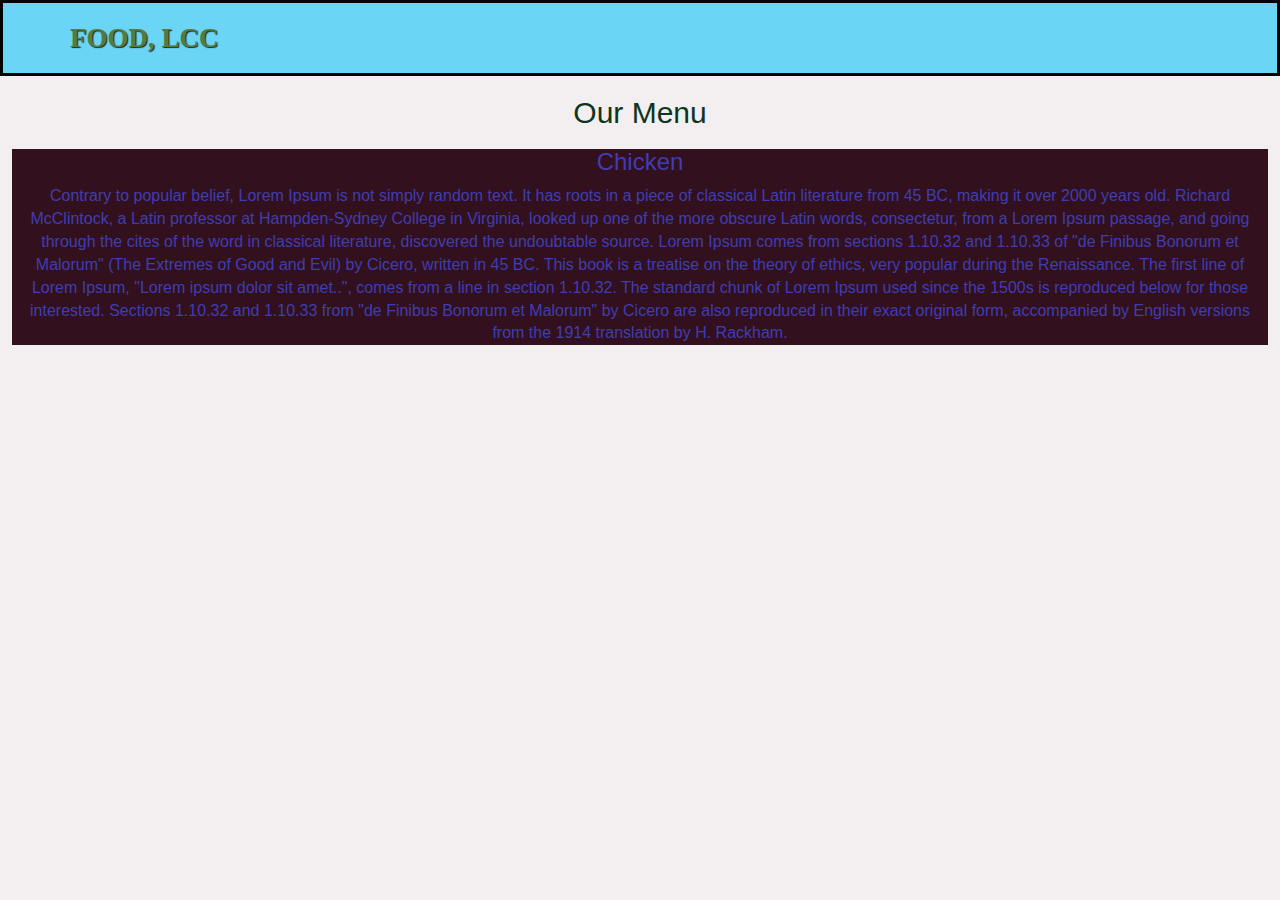
==== module3-solution/index.html @ 3acd675f "first commit" ====
<!doctype html>
<html lang="en">
  <head>
    <meta charset="utf-8">
    <meta http-equiv="X-UA-Compatible" content="IE=edge">
    <meta name="viewport" content="width=device-width, initial-scale=1"> <!-- isso daqui para pegar o tamanho da tela do celular -->
    <title>Bootstrap Starter Page</title>
    <link rel="stylesheet" href="css/bootstrap.min.css">
    <link rel="stylesheet" href="css/styles.css">
  </head>
  <header>
    <nav id="header-nav" class="navbar navbar-default">
      <div class="container">
        <div class="navbar-header">
          <a href="index.html" class="pull-left visible-md visible-lg">
            <div id="logo-img"></div>
          </a>

          <div class="navbar-brand">
            <a href="index.html"><h1>Food, LCC</h1></a>
          </div>

          <button type="button" class="navbar-toggle collapsed" data-toggle="collapse" data-target="#collapsable-nav" aria-expanded="false">
            <span class="sr-only">Toggle navigation</span>
            <span class="icon-bar"></span>
            <span class="icon-bar"></span>
            <span class="icon-bar"></span>
          </button>
        </div>
        <div id="collapsable-nav" class="collapse">
          <ul id="nav-list" class="nav navbar-nav navbar-right">
           <li>
             <a href="#">
               <span class="glyphicon "></span><br class="hidden-xs"> Chicken</a>
           </li>
           <li>
             <a href="#">
               <span class="glyphicon "></span><br class="hidden-xs"> Beef</a>
           </li>
           <li>
             <a href="#">
               <span class="glyphicon "></span><br class="hidden-xs"> Sushi</a>
           </li>
    
         </ul><!-- #nav-list -->
       </div><!-- .collapse .navbar-collapse -->
      </div><!-- .container -->
    </nav><!-- #header-nav -->
  </header>

<body>
  <h2>Our Menu</h2>
  <div >
      <section class="bloco">
      <h3>Chicken</h3>
      <p>Contrary to popular belief, Lorem Ipsum is not simply random text. It has roots in a piece of classical Latin literature from 45 BC, making it over 2000 years old. Richard McClintock, a Latin professor at Hampden-Sydney College in Virginia, looked up one of the more obscure Latin words, consectetur, from a Lorem Ipsum passage, and going through the cites of the word in classical literature, discovered the undoubtable source. Lorem Ipsum comes from sections 1.10.32 and 1.10.33 of "de Finibus Bonorum et Malorum" (The Extremes of Good and Evil) by Cicero, written in 45 BC. This book is a treatise on the theory of ethics, very popular during the Renaissance. The first line of Lorem Ipsum, "Lorem ipsum dolor sit amet..", comes from a line in section 1.10.32.
        The standard chunk of Lorem Ipsum used since the 1500s is reproduced below for those interested. Sections 1.10.32 and 1.10.33 from "de Finibus Bonorum et Malorum" by Cicero are also reproduced in their exact original form, accompanied by English versions from the 1914 translation by H. Rackham.</p>
      </section>
  </div>
  
  <!-- jQuery (Bootstrap JS plugins depend on it) -->
  <script src="js/jquery-1.11.3.min.js"></script>
  <script src="js/bootstrap.min.js"></script>
  <script src="js/script.js"></script>
</body>
</html>
---- module3-solution/css/styles.css ----
body {
  font-size: 16px;
  color: rgb(13, 53, 33);
  background-color: #f3eff0;
  font-family: 'Oxygen', sans-serif;
}
p{
  text-align: center;
}
h2{
  text-align: center;
}
h3{
  text-align: center;
}
li a{
  border: 1px solid;
  background-color: white;
}
/** HEADER **/
#header-nav {
  background-color: #6bd5f5;
  border-radius: 0;
  border: #000 solid;
}

.navbar-brand {
  padding-top: 25px;
}
.container {
  padding-bottom: 20px;
  
}

section.bloco {
  background-color: #33101d;
  color:rgb(62, 62, 179);
  margin: 12px;
}

.navbar-brand h1 { /* Restaurant name */
  font-family: 'Lora', serif;
  color: #557c3e;
  font-size: 1.5em;
  text-transform: uppercase;
  font-weight: bold;
  text-shadow: 1px 1px 1px #222;
  margin-top: 0;
  margin-bottom: 0;
  line-height: .75;
}
.navbar-brand a:hover, .navbar-brand a:focus {
  text-decoration: none;
}
.navbar-brand p { /* Kosher cert */
  color: #000;
  text-transform: uppercase;
  font-size: .7em;
  margin-top: 15px;
}
.navbar-brand p span { /* Star-K */
  vertical-align: middle;
}

#nav-list {
  margin-top: 10px;
}
#nav-list a {
  color: #951C49;
  text-align: center;
}
#nav-list a:hover {
  background: #E7E7E7;
}
#nav-list a span {
  font-size: 1.8em;
}

#phone {
  margin-top: 5px;
}
#phone a { /* Phone number */
  text-align: right;
  padding-bottom: 0;
}
#phone div { /* We Deliver */
  color: #557c3e;
  text-align: right;
  padding-right: 15px;
}

.navbar-header button.navbar-toggle, .navbar-header .icon-bar {
  border: 1px solid #61122f;
}
.navbar-header button.navbar-toggle {
  clear: both;
  margin-top: -30px;
}
/* END HEADER */

/********** Large devices only **********/
@media (min-width: 1200px) {

}

/********** Medium devices only **********/
@media (min-width: 992px) and (max-width: 1199px) {
}

/********** Small devices only **********/
@media (min-width: 768px) and (max-width: 991px) {

}

/********** Extra small devices only **********/
@media (max-width: 767px) {
  /* Header */
  .navbar-brand {
    padding-top: 10px;
    height: 80px;
  }
  .navbar-brand h1 { /* Restaurant name */
    padding-top: 10px;
    font-size: 5vw; /* 1vw = 1% of viewport width */
  }
  .navbar-brand p { /* Kosher cert */
    font-size: .6em;
    margin-top: 12px;
  }
  .navbar-brand p img { /* Star-K */
    height: 20px;
  }

  #collapsable-nav a { /* Collapsed nav menu text */
    font-size: 1.2em;
  }
  #collapsable-nav a span { /* Collapsed nav menu glyph */
    font-size: 1em;
    margin-right: 5px;
  }

  #call-btn > a {
    font-size: 1.5em;
    display: block;
    margin: 0 20px;
    padding: 10px;
    border: 2px solid #fff;
    background-color: #f6b319;
    color: #951c49;
  }
  #xs-deliver {
    margin-top: 5px;
    font-size: .7em;
    letter-spacing: .1em;
    text-transform: uppercase;
  }
  /* End Header */

}
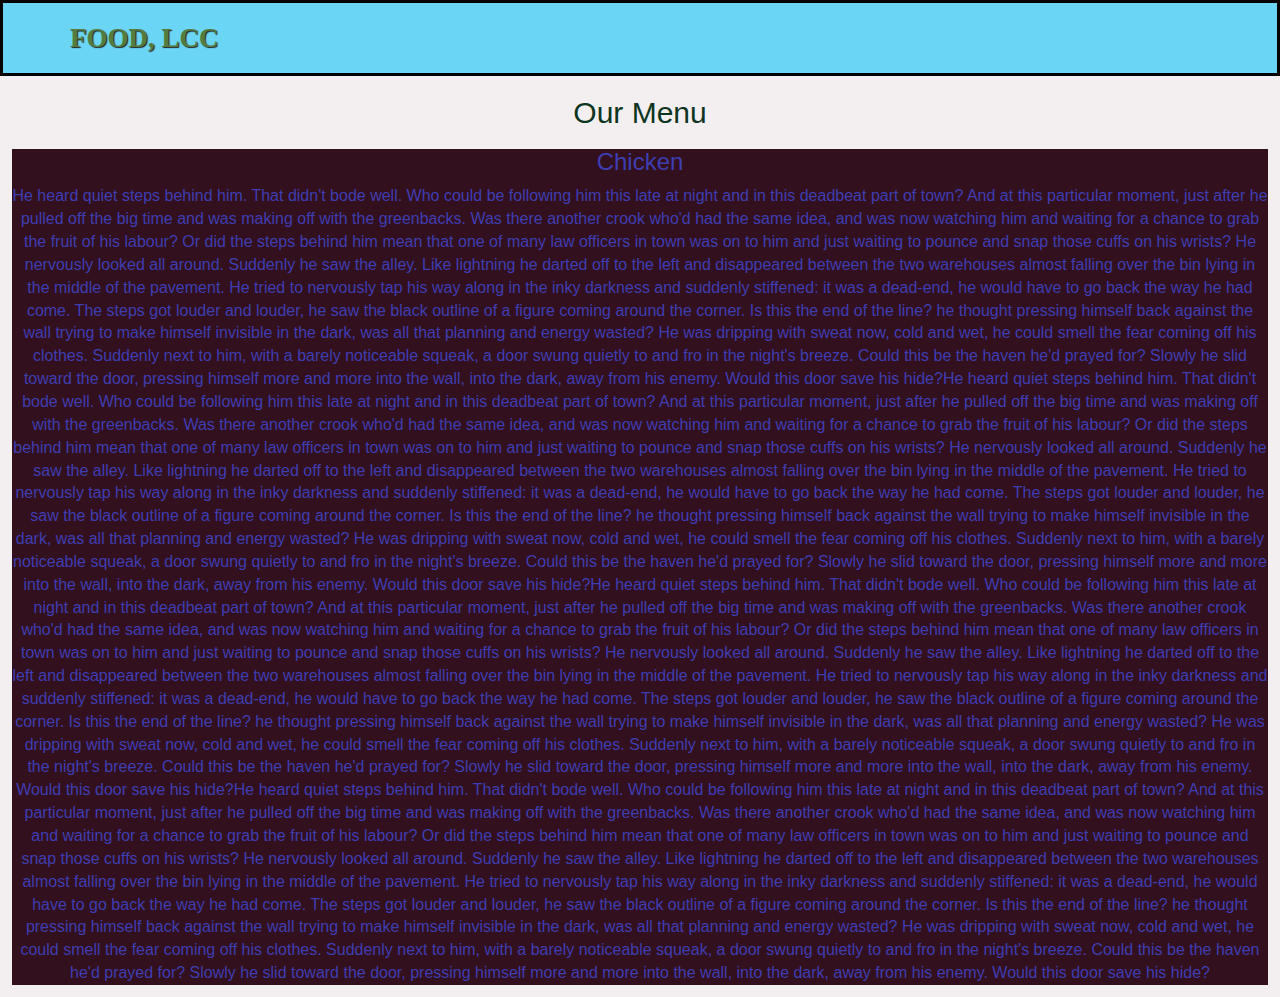
==== commit acd47f63: "adicionando mais texto" ====
--- a/module3-solution/index.html
+++ b/module3-solution/index.html
@@ -53,8 +53,7 @@
   <div >
       <section class="bloco">
       <h3>Chicken</h3>
-      <p>Contrary to popular belief, Lorem Ipsum is not simply random text. It has roots in a piece of classical Latin literature from 45 BC, making it over 2000 years old. Richard McClintock, a Latin professor at Hampden-Sydney College in Virginia, looked up one of the more obscure Latin words, consectetur, from a Lorem Ipsum passage, and going through the cites of the word in classical literature, discovered the undoubtable source. Lorem Ipsum comes from sections 1.10.32 and 1.10.33 of "de Finibus Bonorum et Malorum" (The Extremes of Good and Evil) by Cicero, written in 45 BC. This book is a treatise on the theory of ethics, very popular during the Renaissance. The first line of Lorem Ipsum, "Lorem ipsum dolor sit amet..", comes from a line in section 1.10.32.
-        The standard chunk of Lorem Ipsum used since the 1500s is reproduced below for those interested. Sections 1.10.32 and 1.10.33 from "de Finibus Bonorum et Malorum" by Cicero are also reproduced in their exact original form, accompanied by English versions from the 1914 translation by H. Rackham.</p>
+      <p>He heard quiet steps behind him. That didn't bode well. Who could be following him this late at night and in this deadbeat part of town? And at this particular moment, just after he pulled off the big time and was making off with the greenbacks. Was there another crook who'd had the same idea, and was now watching him and waiting for a chance to grab the fruit of his labour? Or did the steps behind him mean that one of many law officers in town was on to him and just waiting to pounce and snap those cuffs on his wrists? He nervously looked all around. Suddenly he saw the alley. Like lightning he darted off to the left and disappeared between the two warehouses almost falling over the bin lying in the middle of the pavement. He tried to nervously tap his way along in the inky darkness and suddenly stiffened: it was a dead-end, he would have to go back the way he had come. The steps got louder and louder, he saw the black outline of a figure coming around the corner. Is this the end of the line? he thought pressing himself back against the wall trying to make himself invisible in the dark, was all that planning and energy wasted? He was dripping with sweat now, cold and wet, he could smell the fear coming off his clothes. Suddenly next to him, with a barely noticeable squeak, a door swung quietly to and fro in the night's breeze. Could this be the haven he'd prayed for? Slowly he slid toward the door, pressing himself more and more into the wall, into the dark, away from his enemy. Would this door save his hide?He heard quiet steps behind him. That didn't bode well. Who could be following him this late at night and in this deadbeat part of town? And at this particular moment, just after he pulled off the big time and was making off with the greenbacks. Was there another crook who'd had the same idea, and was now watching him and waiting for a chance to grab the fruit of his labour? Or did the steps behind him mean that one of many law officers in town was on to him and just waiting to pounce and snap those cuffs on his wrists? He nervously looked all around. Suddenly he saw the alley. Like lightning he darted off to the left and disappeared between the two warehouses almost falling over the bin lying in the middle of the pavement. He tried to nervously tap his way along in the inky darkness and suddenly stiffened: it was a dead-end, he would have to go back the way he had come. The steps got louder and louder, he saw the black outline of a figure coming around the corner. Is this the end of the line? he thought pressing himself back against the wall trying to make himself invisible in the dark, was all that planning and energy wasted? He was dripping with sweat now, cold and wet, he could smell the fear coming off his clothes. Suddenly next to him, with a barely noticeable squeak, a door swung quietly to and fro in the night's breeze. Could this be the haven he'd prayed for? Slowly he slid toward the door, pressing himself more and more into the wall, into the dark, away from his enemy. Would this door save his hide?He heard quiet steps behind him. That didn't bode well. Who could be following him this late at night and in this deadbeat part of town? And at this particular moment, just after he pulled off the big time and was making off with the greenbacks. Was there another crook who'd had the same idea, and was now watching him and waiting for a chance to grab the fruit of his labour? Or did the steps behind him mean that one of many law officers in town was on to him and just waiting to pounce and snap those cuffs on his wrists? He nervously looked all around. Suddenly he saw the alley. Like lightning he darted off to the left and disappeared between the two warehouses almost falling over the bin lying in the middle of the pavement. He tried to nervously tap his way along in the inky darkness and suddenly stiffened: it was a dead-end, he would have to go back the way he had come. The steps got louder and louder, he saw the black outline of a figure coming around the corner. Is this the end of the line? he thought pressing himself back against the wall trying to make himself invisible in the dark, was all that planning and energy wasted? He was dripping with sweat now, cold and wet, he could smell the fear coming off his clothes. Suddenly next to him, with a barely noticeable squeak, a door swung quietly to and fro in the night's breeze. Could this be the haven he'd prayed for? Slowly he slid toward the door, pressing himself more and more into the wall, into the dark, away from his enemy. Would this door save his hide?He heard quiet steps behind him. That didn't bode well. Who could be following him this late at night and in this deadbeat part of town? And at this particular moment, just after he pulled off the big time and was making off with the greenbacks. Was there another crook who'd had the same idea, and was now watching him and waiting for a chance to grab the fruit of his labour? Or did the steps behind him mean that one of many law officers in town was on to him and just waiting to pounce and snap those cuffs on his wrists? He nervously looked all around. Suddenly he saw the alley. Like lightning he darted off to the left and disappeared between the two warehouses almost falling over the bin lying in the middle of the pavement. He tried to nervously tap his way along in the inky darkness and suddenly stiffened: it was a dead-end, he would have to go back the way he had come. The steps got louder and louder, he saw the black outline of a figure coming around the corner. Is this the end of the line? he thought pressing himself back against the wall trying to make himself invisible in the dark, was all that planning and energy wasted? He was dripping with sweat now, cold and wet, he could smell the fear coming off his clothes. Suddenly next to him, with a barely noticeable squeak, a door swung quietly to and fro in the night's breeze. Could this be the haven he'd prayed for? Slowly he slid toward the door, pressing himself more and more into the wall, into the dark, away from his enemy. Would this door save his hide?</p>
       </section>
   </div>
   
